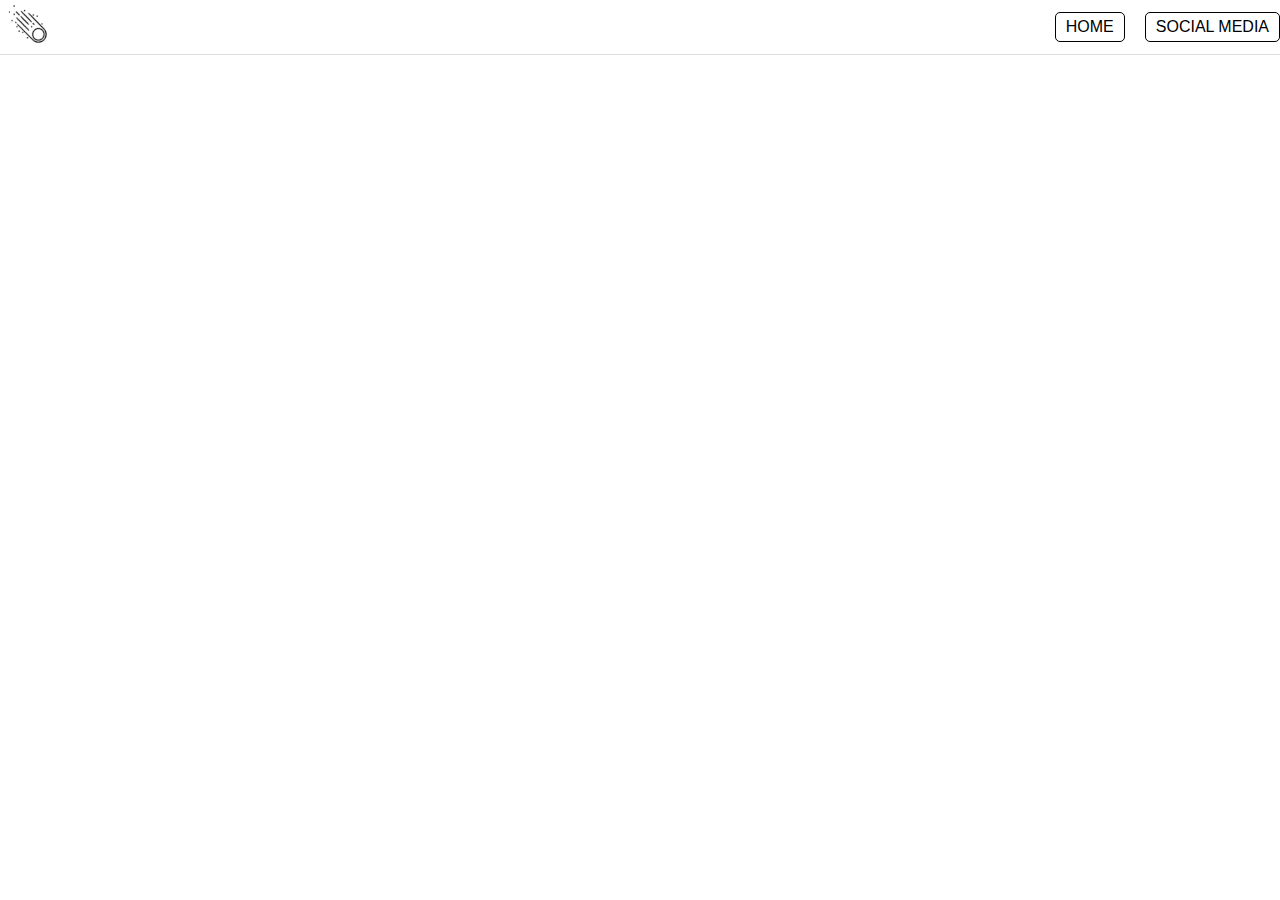
==== more-info.html @ a3b41343 "anewpage" ====
<!DOCTYPE html>
<html>
  <head>
    <meta charset="utf-8">
    <meta name="viewport" content="width=device-width">
    <title>replit</title>
    <link href="style.css" rel="stylesheet" type="text/css" />
    <link href="index.html">
  </head>
<header>
    <section class="logo">
        <img src="imgs/logo.png" alt="Logo">
    </section>
    <nav class="navigation">
        <a href="index.html#Top-of-Home" class="home-button w-nav-link" role="button">HOME</a>
        <a href="index.html#Social-Media-Links" class="socials-button w-nav-link" role="button">SOCIAL MEDIA</a>
    </nav>
</header>




</html>
---- style.css ----
/* Header Container */
header {
    display: flex;
    justify-content: space-between; /* Separate logo and navigation */
    align-items: center; /* Align items vertically */
    
    border-bottom: 1px solid #ddd; /* Subtle border for separation */
    position: fixed; /* Fix the header at the top */
    top: 0;
    left: 0;
    width: 100%; /* Full width of the page */
    background-color: #fff; /* White background */
    z-index: 1000; /* Ensure it stays above other content */
}
/* Logo Section */
.logo img {
    height: 50px; /* Adjust the logo size */
    width: auto; /* Maintain aspect ratio */
    margin-right: 15px; /* Add space between logo and buttons */
}
/* Navigation Styles */
.navigation {
    display: flex;
    gap: 20px; /* Space between navigation links */
    margin-left: -20px; /* Shift the navigation slightly to the left */
}
.navigation a {
    display: inline-block;
    padding: 5px 10px; /* Add space inside buttons */
    font-family: 'Arial', sans-serif;
    font-size: 1rem; /* Set font size for readability */
    color: #000; /* Black text for the buttons */
    text-decoration: none; /* Remove underline */
    border: 1px solid #000; /* Thin black border */
    border-radius: 5px; /* Rounded corners */
    transition: all 0.3s ease; /* Smooth hover effect */
}
.navigation a:hover {
    background-color: #f0f0f0; /* Light gray background on hover */
    color: #000; /* Keep text black */
}
/* Top-of-Home Section */
#Top-of-Home {
    height: 100vh; /* Make the section fill the viewport */
    display: flex;
    justify-content: center; /* Center the image horizontally */
    align-items: center; /* Center the image vertically */
    overflow: hidden; /* Prevent scrollbars */
    margin-top: 80px; /* Adjust for the fixed header height */
}
#Top-of-Home img {
    width: 100%; /* Make the image span the full width */
    height: 100%; /* Make the image span the full height */
    object-fit: cover; /* Ensure the image covers the section without distortion */
}
/* Short Web Description Section */
.shortwebdesc-container {
    display: flex;
    justify-content: center; /* Center the content horizontally */
    align-items: center; /* Center content vertically */
    
    
}
/* Suiwelcome Image Container */
.suiwelcome-img-container {
    
    position: relative; /* Allow positioning of text over image */
    width: 100%; /* Make the container full width */
    height: auto; /* Ensure it scales properly */
}
/* Suiwelcome Image */
.suiwelcome-img {
    width: 100%; /* Make the image span the full width */
    height: auto; /* Maintain the aspect ratio */
}
/* Text on top of the Suiwelcome Image */
.shortwebdesc {
    position: absolute; /* Position the text over the image */
    
    left: 50%; /* Center horizontally */
    transform: translate(-50%, -50%); /* Perfect centering */
    color: rgb(0, 0, 0); 
    text-align: center;
    text-shadow: 0 0 4px rgba(0, 0, 0, 0.7); /* Add shadow for readability */
    font-family: 'Mirai MEDIUM', sans-serif; /* Set font */
    font-size: 1.5vw; /* Make the text size responsive */
    line-height: 2.25vw; /* Set line height */
    padding: 20px; /* Add padding around the text */
    width: 80%; /* Limit the text block width */
    border-radius: 10px; /* Optional: rounded corners for text block */
}
/* Container for horizontal alignment */
.sui-intro-container {
    background-color: #3fd8fe; /* Blue background color */
    padding: 10px; /* Add padding for space inside the background */
    display: flex; /* Use flexbox for layout */
    flex-direction: row; /* Align items in a horizontal row */
    justify-content: space-between; /* Distribute space evenly */
    align-items: center; /* Align items vertically */
    gap: 20px; /* Add space between the elements */
    height: 80vh; /* Full viewport height */
    text-align: center; /* Center-align text inside headings */
    padding: 0; /* Remove padding */
    margin: 0; /* Remove margin */
}
/* Styling for p1 and p2 */
.p1, .p2 {
    font-family: 'Arial', sans-serif; /* Set font family */
    font-size: 6vw; /* Adjust font size */
    color: #fff;
    text-shadow: 11px 11px #445159;
    text-align: left; /* Center text within the elements */
    margin: 0; /* Remove default margins */
    line-height: 1.5; /* Adjust line spacing */
    
   
}
/* Styling for the image */
.sui-intro-img {
    width: 400px; /* Set image width */
    height: auto; /* Maintain aspect ratio */
    flex: 0 0 auto; /* Prevent the image from resizing */
    display: block; /* Ensure the image displays correctly */
}
/* Container for horizontal alignment */
.sui-info-container {
    display: flex; /* Horizontal layout */
    align-items: flex-start; /* Align items to the top */
    gap: 20px; /* Space between image and text */
    padding: 20px; /* Add padding inside the container */
  
    margin: 0 auto; /* Center the container */
    background-color: #f8f9fa; /* Optional: light background color */
}
/* Styling for the image */
.sui-info-img {
    width: 40%; 
    height: auto; /* Maintain aspect ratio */
}
/* Styling for the text container */
.sui-info {
    padding-top: 90px;
    flex-direction: column;
    flex: 1; /* Allow the text to fill the remaining space */
    line-height: 1.6; /* Line spacing for readability */
}
/* Styling for the h1 */
.one {
    color: #1eb9f1;
    margin-top: 0;
    font-family: Ubuntu, Helvetica, sans-serif;
    font-size: 5vw;
    line-height: 5.5vw;
}
.two {
    color: #333;
    text-align: justify;
    font-family: Mirai NORMAL, sans-serif;
    font-size: 1.20vw;
    line-height: 2vw;
    letter-spacing: 2px;
    word-spacing: 5px;
}
.three{
    gap:  110px;
    font-family: Mirai NORMAL, sans-serif;
    text-decoration: none;
    padding: 10px 20px;
    border: 1px solid #000;
    border-radius: 5px;
    
}
.three:hover{
    background-color: #f0f0f0; /* Light gray background on hover */
    color: #000; /* Keep text black */
}

/* Fan Name Section Styling */
.fan-name {
    display: flex; /* Enable horizontal alignment */
    align-items: center; /* Vertically align image and text */
    gap: 20px; /* Space between the image and text */
    padding: 20px; /* Add padding around the section */
    background-color: #1eb9f1; /* Light background for contrast */
    border-radius: 10px; /* Rounded corners */
    box-shadow: 0 4px 8px rgba(0, 0, 0, 0.1); /* Subtle shadow for depth */
    max-width: 1400px; /* Limit the width for a clean layout */
    margin: 10px auto; /* Center the section on the page */
}

/* Image Styling */
.fan-name-img {
    width: 150px; /* Set fixed width for the image */
    height: auto; /* Maintain aspect ratio */
    border-radius: 50%; /* Make the image circular */
    box-shadow: 0 4px 8px rgba(0, 0, 0, 0.2); /* Add shadow for focus */
    border: 3px solid #007BFF; /* Optional: Blue border around the image */
}

/* Name Styling */
.name {
    font-family: 'Arial', sans-serif; /* Set font family */
    font-size: 2rem; /* Increase font size for emphasis */
    font-weight: bold; /* Make the text bold */
    color: #fffefe; /* Dark gray color */
    margin: 0; /* Remove default margins */
}

/* Description Styling */
.description {
    font-family: 'Arial', sans-serif; /* Set font family */
    font-size: 1.5rem; /* Standard readable font size */
    line-height: 1.6; /* Improve readability with line spacing */
    color: #ffffff; /* Medium gray color */
    margin: 0; /* Remove default margins */
    text-align: justify; /* Align the text evenly */
}

/* page 2 starts here */








/* Main Container */
.charprofsuisei-container {
    background-color: #d6d5d5;
    display: flex;
    justify-content: space-between; /* Position left and right sections closer */
    align-items: center; /* Align sections at the top */
    padding: 20px; /* Padding to give space from the edges */
    position: absolute;
    
  }
  
  /* Left Section: Profile Board */
  .suiprofileboard {
    display: grid;
    grid-template-columns: repeat(2, 1fr); /* 2 columns for attributes */
    
  }
  
  .profile-box {
    display: flex;
    flex-direction: column;
    align-items: center; /* Align text to the left */
    background-color: #f0f8ff; /* Light blue background */
    border: 1px solid #007bff; /* Blue border */
  }
  
  .attribute {
    font-family: Ubuntu, Helvetica, sans-serif;
    font-size: 1.3rem; /* Larger font for attributes */
    font-weight: bold;
    color: #007bff; /* Blue for attribute names */
    margin-bottom: 10px;
  }

  .value {
    font-family: Ubuntu, Helvetica, sans-serif;
    font-size: 2rem; /* Larger font for values */
    color: #333; /* Darker text for values */
  }
  
  /* Center Section: Character Name */
  .char-pro-name {
    
    line-height: 6vw;
    letter-spacing: 3px;
    font-family: Ubuntu, Helvetica, sans-serif;
    position: absolute;
    top: 50%;
    left: 50%;
    transform: translate(-140%, -30%);
    font-size: 5rem;
    font-weight: bold;
    color: #333;
    text-align: left;
    z-index: 1;
    width: 10%;
}
  
  /* Right Section: Character Image */
  .char-pro-img {
    display: flex;
    justify-content: flex-end;
    width: 27%; /* Occupy 30% of the container */
  }
  
  .char-pro-img img {
    max-width: 100%; /* Scale image properly */
    height: auto;
    border-radius: 10px; /* Optional rounded corners */
  }
  
  /* Additional styling to ensure the content is not overlapping */
  body {
    margin: 0;
    padding: 0;
    font-family: Arial, sans-serif;
  }
  
  
  
  



  /* Main container for the music space section */
.music-space {
    display: flex;
    justify-content: flex-start; /* Align content to the left */
    align-items: flex-start; /* Align items at the top */
    width: 50%; /* Takes up half of the screen width */
    padding: 20px; /* Add some padding around */
    box-sizing: border-box; /* Ensures padding doesn't affect the width */
  }
  
  /* Image styling */
  .musspimg {
    width: 50%; /* The image takes up half of the container's width */
    height: auto; /* Maintain the image aspect ratio */
    border-radius: 10px; /* Optional: Adds rounded corners to the image */
  }
  
  /* Description styling */
  .musspdesc {
    width: 50%; /* Takes up the other half of the container */
    padding-left: 20px; /* Space between image and text */
  }
  
  /* Heading styling */
  .musspdesc h3 {
    font-size: 2rem; /* Make the heading bigger */
    color: #333; /* Dark text color */
    font-weight: bold;
    margin-bottom: 15px;
  }
  
  /* Paragraph styling */
  .musspdesc p {
    font-size: 1.1rem; /* Make the paragraph text a bit bigger */
    color: #555; /* Lighter text color for readability */
    line-height: 1.6; /* Improved line height for readability */
  }
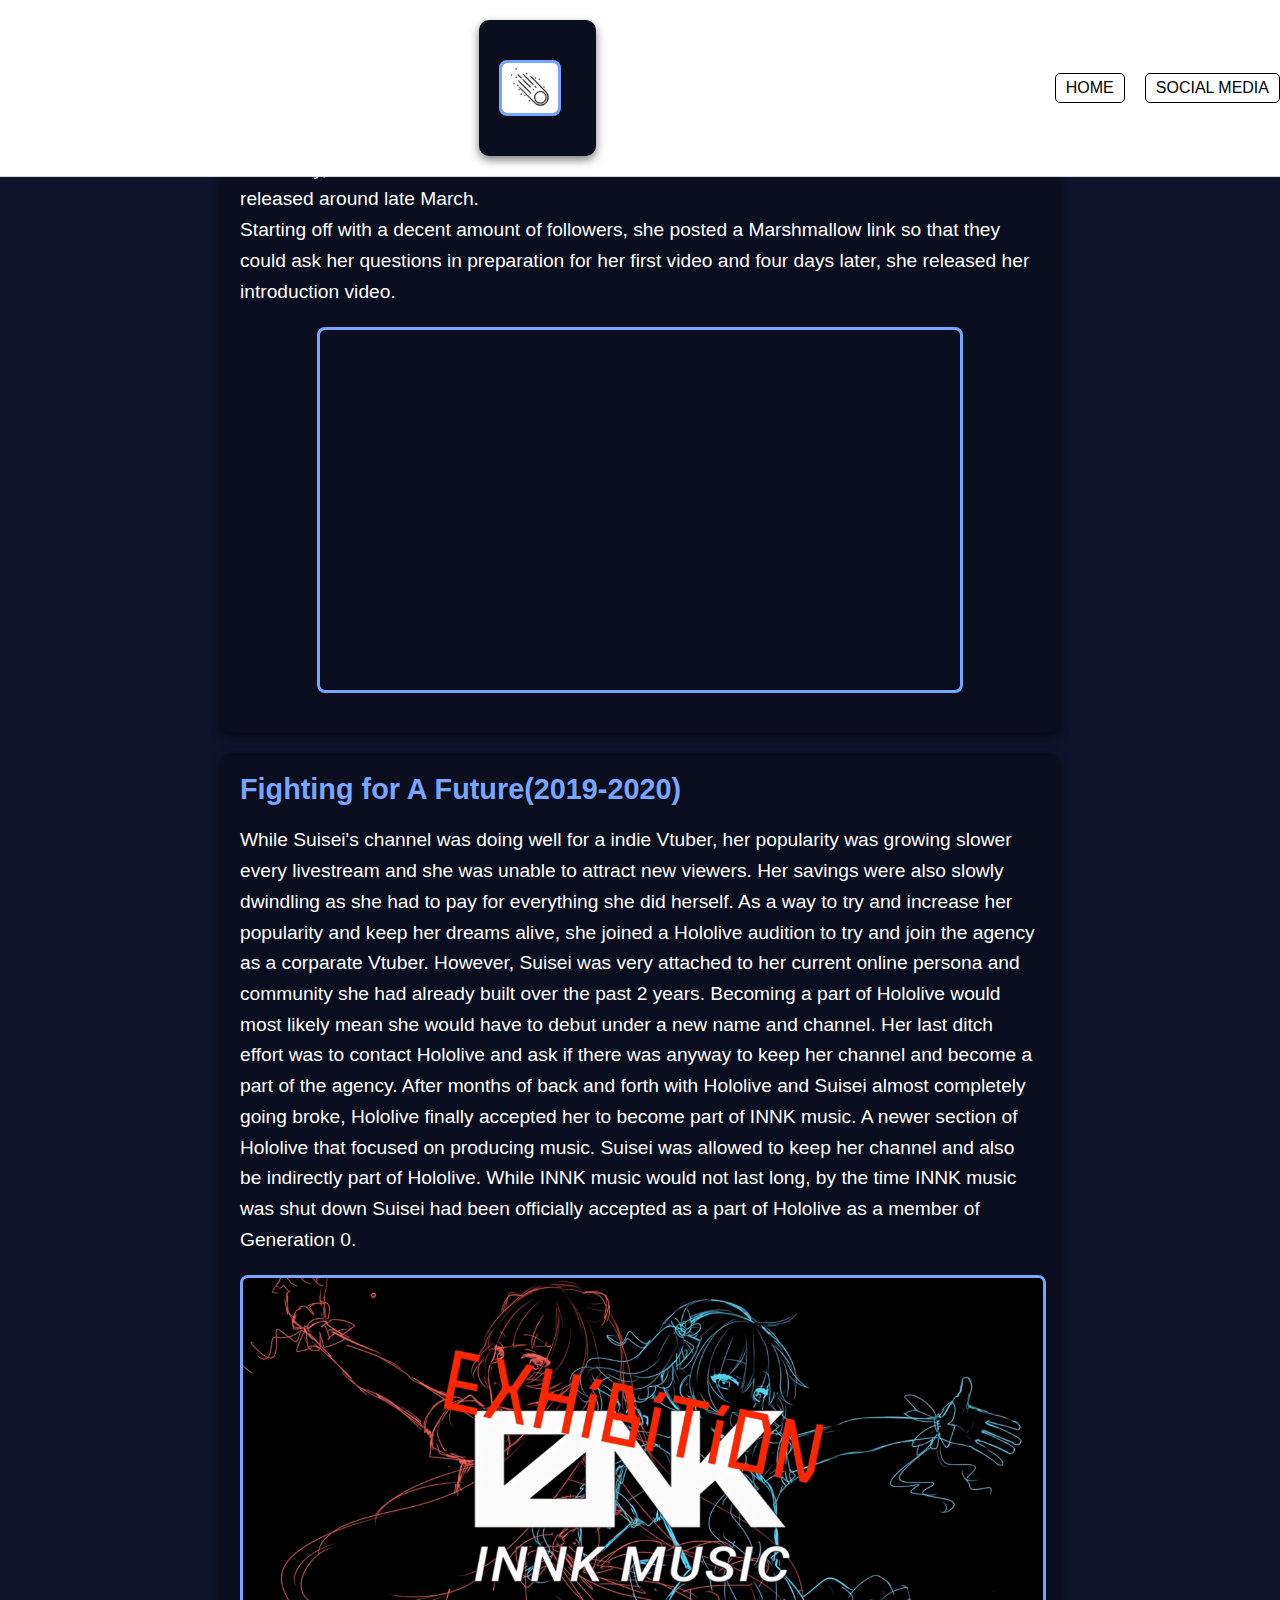
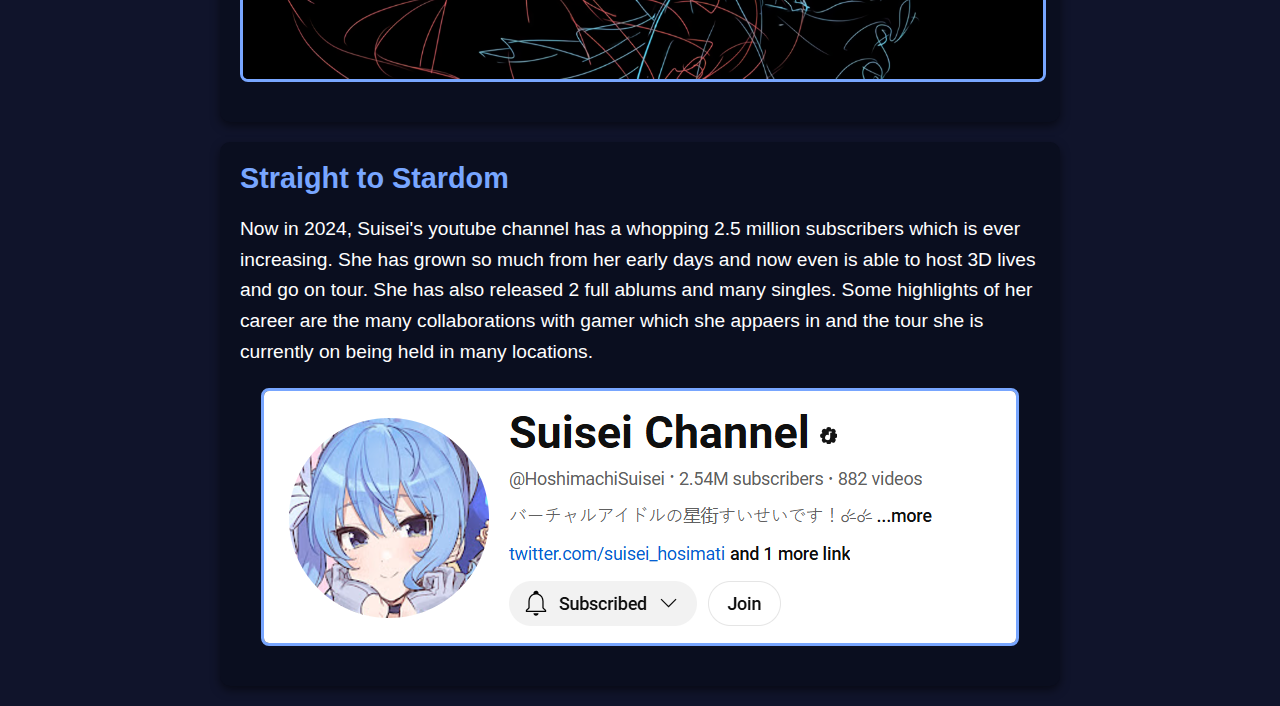
==== commit ff6d713d: "maybe" ====
--- a/more-info.html
+++ b/more-info.html
@@ -6,6 +6,7 @@
     <title>replit</title>
     <link href="style.css" rel="stylesheet" type="text/css" />
     <link href="index.html">
+    
   </head>
 <header>
     <section class="logo">
@@ -18,6 +19,53 @@
 </header>
 
 
+<body class="more-info">
+  <section class="part-1">
+    <title>Beginning of A Star(2018-2019)</title> 
+    <p>
+    Hoshimachi Suisei is a Japanese VTuber who debuted on March 22, 2018.<br>
+    Sui-chan's Twitter account and YouTube channel were created on March 18, 2018 
+    and, on the same day, she introduced herself on Twitter and announced that her first video will be released around late March.<br>
+    Starting off with a decent amount of followers, 
+    she posted a Marshmallow link so that they could ask her questions in preparation for her first video and four days later, she released her introduction video.
+    </p>
+    <iframe width="640" height="360" class="yt-vid"
+    src="https://www.youtube.com/watch?v=1dOyVEls4pg" 
+    frameborder="0" 
+    allow="accelerometer; autoplay; clipboard-write; encrypted-media; gyroscope; picture-in-picture" 
+    allowfullscreen>
+    </iframe>
+  </section>
+
+  <section class="part-2">
+    <title>Fighting for A Future(2019-2020)</title>
+    <p>
+    While Suisei's channel was doing well for a indie Vtuber, her popularity was growing slower every livestream and she was unable to attract new viewers.
+    Her savings were also slowly dwindling as she had to pay for everything she did herself.
+    As a way to try and increase her popularity and keep her dreams alive, she joined a Hololive audition to try and join the agency as a corparate Vtuber.
+    However, Suisei was very attached to her current online persona and community she had already built over the past 2 years. 
+    Becoming a part of Hololive would most likely mean she would have to debut under a new name and channel. 
+    Her last ditch effort was to contact Hololive and ask if there was anyway to keep her channel and become a part of the agency.
+    After months of back and forth with Hololive and Suisei almost completely going broke, Hololive finally accepted her to become part of INNK music. 
+    A newer section of Hololive that focused on producing music. Suisei was allowed to keep her channel and also be indirectly part of Hololive.
+    While INNK music would not last long, by the time INNK music was shut down Suisei had been officially accepted as a part of Hololive as a member of Generation 0.  
+    </p>
+    <img class="innk-img" src="imgs/innk.png">
+  </section>
+
+  <section class="part-3">
+    <title>Straight to Stardom </title>
+    <p>
+      Now in 2024, Suisei's youtube channel has a whopping 2.5 million subscribers which is ever increasing. 
+      She has grown so much from her early days and now even is able to host 3D lives and go on tour. 
+      She has also released 2 full ablums and many singles. 
+      Some highlights of her career are the many collaborations with gamer which she appaers in and the tour she is currently on being held in many locations. 
+    </p>
+    <img class="a-star" src="imgs/channel-img.png">
+  </section>
+</body>
+
+
 
 
 </html>--- a/style.css
+++ b/style.css
@@ -1,3 +1,5 @@
+
+
 
 /* Header Container */
 header {
@@ -54,42 +56,40 @@
     height: 100%; /* Make the image span the full height */
     object-fit: cover; /* Ensure the image covers the section without distortion */
 }
-/* Short Web Description Section */
+
+
 .shortwebdesc-container {
-    display: flex;
-    justify-content: center; /* Center the content horizontally */
-    align-items: center; /* Center content vertically */
+    position: relative;
+    width: 100%;
+    max-width: 800px; /* Adjust based on your layout */
+    margin: 0 auto; /* Center the container horizontally */
+  }
+  
+  .suiwelcome-img-container {
+    position: relative;
+  }
+  
+  .suiwelcome-img {
+    width: 100%; /* Ensure the image takes the full width of the container */
+    height: auto; /* Maintain the aspect ratio */
+  }
+  
+  .shortwebdesc {
+    position: absolute;
+    top: 50%; /* Center the text vertically */
+    left: 50%; /* Center the text horizontally */
+    transform: translate(-50%, -50%); /* Adjust for perfect centering */
     
-    
-}
-/* Suiwelcome Image Container */
-.suiwelcome-img-container {
-    
-    position: relative; /* Allow positioning of text over image */
-    width: 100%; /* Make the container full width */
-    height: auto; /* Ensure it scales properly */
-}
-/* Suiwelcome Image */
-.suiwelcome-img {
-    width: 100%; /* Make the image span the full width */
-    height: auto; /* Maintain the aspect ratio */
-}
-/* Text on top of the Suiwelcome Image */
-.shortwebdesc {
-    position: absolute; /* Position the text over the image */
-    
-    left: 50%; /* Center horizontally */
-    transform: translate(-50%, -50%); /* Perfect centering */
-    color: rgb(0, 0, 0); 
-    text-align: center;
-    text-shadow: 0 0 4px rgba(0, 0, 0, 0.7); /* Add shadow for readability */
-    font-family: 'Mirai MEDIUM', sans-serif; /* Set font */
-    font-size: 1.5vw; /* Make the text size responsive */
-    line-height: 2.25vw; /* Set line height */
+    color: rgb(0, 0, 0); /* Text color */
+    font-size: 1.2rem; /* Adjust for readability */
+    text-align: center; /* Center-align the text */
     padding: 20px; /* Add padding around the text */
-    width: 80%; /* Limit the text block width */
-    border-radius: 10px; /* Optional: rounded corners for text block */
-}
+    border-radius: 10px; /* Optional: Add rounded corners to the text box */
+    width: 80%; /* Optional: Adjust text box width */
+  }
+  
+
+
 /* Container for horizontal alignment */
 .sui-intro-container {
     background-color: #3fd8fe; /* Blue background color */
@@ -226,127 +226,288 @@
 
 
 
-/* Main Container */
+/* General Styles for charprofsuisei-container */
 .charprofsuisei-container {
-    background-color: #d6d5d5;
-    display: flex;
-    justify-content: space-between; /* Position left and right sections closer */
-    align-items: center; /* Align sections at the top */
-    padding: 20px; /* Padding to give space from the edges */
-    position: absolute;
-    
+    background-color: #ccc;
+    display: grid;
+    grid-template-columns: 3fr 1fr 1fr; /* Left, Center, Right layout */
+    align-items: center;
+    justify-items: center;
+    width: 100%;
   }
   
   /* Left Section: Profile Board */
   .suiprofileboard {
     display: grid;
-    grid-template-columns: repeat(2, 1fr); /* 2 columns for attributes */
-    
+    grid-template-columns: 1fr 1fr; /* Arrange in 2 columns */
+    width: 100%;
+    padding: 10px;
+    height: 100%;
   }
   
   .profile-box {
-    display: flex;
-    flex-direction: column;
-    align-items: center; /* Align text to the left */
-    background-color: #f0f8ff; /* Light blue background */
-    border: 1px solid #007bff; /* Blue border */
-  }
-  
-  .attribute {
+    background-color: #f5f5f5; /* Light background color for boxes */
+    border: 1px solid #ccc; /* Border around boxes */
+   
+    text-align: center; /* Center-align text */
+    box-shadow: 0 4px 6px rgba(0, 0, 0, 0.1); /* Subtle shadow */
+  }
+  
+  .profile-box .attribute {
+    font-size: 30px;
+    font-weight: bold;
+    color: #0077cc; 
+    margin-bottom: 5px;
     font-family: Ubuntu, Helvetica, sans-serif;
-    font-size: 1.3rem; /* Larger font for attributes */
-    font-weight: bold;
-    color: #007bff; /* Blue for attribute names */
-    margin-bottom: 10px;
-  }
-
-  .value {
+  }
+  
+  .profile-box .value {
+    font-size: 35px;
+    color: #333;
+    margin-bottom: 5px;
     font-family: Ubuntu, Helvetica, sans-serif;
-    font-size: 2rem; /* Larger font for values */
-    color: #333; /* Darker text for values */
   }
   
   /* Center Section: Character Name */
   .char-pro-name {
-    
-    line-height: 6vw;
-    letter-spacing: 3px;
-    font-family: Ubuntu, Helvetica, sans-serif;
-    position: absolute;
-    top: 50%;
-    left: 50%;
-    transform: translate(-140%, -30%);
     font-size: 5rem;
     font-weight: bold;
+    text-align: left;
     color: #333;
-    text-align: left;
-    z-index: 1;
-    width: 10%;
-}
+    text-shadow: 2px 2px 5px rgba(0, 0, 0, 0.2); /* Shadow for name text */
+    margin: 0;
+    font-family: Ubuntu, Helvetica, sans-serif;
+  }
   
   /* Right Section: Character Image */
   .char-pro-img {
     display: flex;
-    justify-content: flex-end;
-    width: 27%; /* Occupy 30% of the container */
+    justify-content: center;
+    align-items: center;
+    width: 100%;
   }
   
   .char-pro-img img {
-    max-width: 100%; /* Scale image properly */
+    max-width: 100%; /* Ensure image scales properly */
     height: auto;
-    border-radius: 10px; /* Optional rounded corners */
-  }
-  
-  /* Additional styling to ensure the content is not overlapping */
-  body {
+    border-radius: 10px; /* Optional: Rounded corners for the image */
+  }
+  
+  /* Prevent Overlap with Other Sections */
+  .charprofsuisei-container + * {
+    margin-top: 40px; /* Add spacing between this section and the next */
+  }
+  
+  /* Ensure Isolation of Styles */
+  .charprofsuisei-container,
+  .charprofsuisei-container * {
+    box-sizing: border-box;
+  }
+  
+
+
+
+
+
+
+
+
+/* Styles specifically for the music-space section */
+.music-space {
+    display: flex;
+    align-items: center; /* Align image and text vertically */
+    justify-content: space-between; /* Space between image and text */
+    width: 100%; /* Full width for the section */
+    margin: 0; /* Add vertical spacing above and below */
+    padding: 20px; /* Add padding inside the section */
+    box-sizing: border-box; /* Ensure padding does not increase width */
+    position: relative; /* Ensure this section stacks properly with others */
+    z-index: 1; /* Prevent this section from overlapping higher layers */
+    background-color: hsl(221, 100%, 77%); /* Optional: Add a background to highlight it */
+    border: 1px solid #ddd; /* Optional: Add a border for clarity */
+  }
+  
+  .music-space .musspimg {
+    width: 50%; /* Image occupies half of the container width */
+    height: auto; /* Maintain image aspect ratio */
+    object-fit: cover; /* Ensure image fits nicely within its space */
+  }
+  
+  .music-space .musspdesc {
+    width: 50%; /* Text occupies the other half */
+    padding: 20px; /* Add padding for spacing */
+    font-size: 16px; /* Adjust text size for readability */
+    line-height: 1.5; /* Set line spacing for better readability */
+  }
+  
+  .music-space .musspdesc h3 {
+    font-size: 40px; /* Set font size for heading */
+    margin-bottom: 10px; /* Space below the heading */
+    color: #333; /* Set a neutral heading color */
+  }
+  
+  .music-space .musspdesc p {
+    font-size: 35px;
+    margin: 0; /* Remove default paragraph margins */
+    color: #555; /* Slightly lighter text color */
+  }
+  
+  /* Ensure the section below doesn't overlap */
+  .music-space + * {
+    margin-top: 40px; /* Add space below the music-space section */
+  }
+  
+
+
+
+
+
+
+
+/* General container for social media section */
+.sm-container {
+    display: flex;
+    flex-direction: column;
+    align-items: center;
+    gap: 50px; /* Larger gap for bigger layout */
+    margin: 50px 0;
+    padding: 20px;
+  }
+  
+  /* Title styling */
+  .sm-title {
+    font-size: 50px; /* Significantly increased font size */
+    font-weight: bold;
+    color: #333;
+    margin-bottom: 40px;
+  }
+  
+  /* Styling for social media links */
+  .sm-container a {
+    display: flex;
+    align-items: center;
+    justify-content: flex-start;
+    text-decoration: none;
+    position: relative;
+    width: 800px; /* Increased container width */
+    overflow: hidden;
+    color: #000;
+    border-radius: 20px; /* Smooth edges for a polished look */
+    box-shadow: 0 4px 15px rgba(0, 0, 0, 0.3); /* Enhanced shadow for better emphasis */
+  }
+  
+  /* Background images */
+  .yt-bg,
+  .twitter-bg {
+    position: absolute;
+    top: 0;
+    left: 0;
+    width: 100%;
+    height: 100%;
+    z-index: 1;
+    border-radius: 20px;
+    object-fit: cover; /* Ensure the background scales properly */
+  }
+  
+  /* Profile pictures */
+  .pfp-yt,
+  .pfp-tw {
+    position: relative;
+    width: 150px; /* Enlarged size */
+    height: 150px; /* Match enlarged size */
+    border-radius: 50%;
+    margin-left: 30px; /* Adjusted margin for balance */
+    z-index: 2; /* Appear above the background */
+  }
+  
+  /* Text within links */
+  a p {
+    position: relative;
+    z-index: 2; /* Ensure text appears above background */
+    margin-left: 40px; /* Increased spacing between image and text */
+    font-size: 40px; /* Larger font size for prominent visibility */
+    font-weight: bold;
+    color: #fff; /* White text for contrast */
+    text-shadow: 2px 2px 6px rgba(0, 0, 0, 0.6); /* Enhanced shadow for better visibility */
+  }
+  
+/* End Container Styling */
+.end-container {
+    background-color: #0b1e3d; /* Very dark blue background */
+    padding: 40px; /* Padding for spacing */
+    text-align: center; /* Center the text */
+    border-radius: 10px; /* Optional: Add rounded corners */
+    margin-top: 50px; /* Space from the previous section */
+  }
+  
+  /* End Text Styling */
+  .end-text {
+    color: white; /* White font color */
+    font-size: 24px; /* Adjust font size for readability */
+    line-height: 1.5; /* Better line spacing */
+    font-family: Arial, sans-serif; /* Use a clean sans-serif font */
+  }
+  
+  
+.fade-section {
+    opacity: 0;
+    transition: opacity 1s ease-out;
+}
+  /* This class will be added when the section comes into view */
+.fade-in {
+    opacity: 1;
+}
+
+/* General styles for the body */
+.more-info {
+    font-family: Arial, sans-serif;
     margin: 0;
     padding: 0;
-    font-family: Arial, sans-serif;
-  }
-  
-  
-  
-  
-
-
-
-  /* Main container for the music space section */
-.music-space {
-    display: flex;
-    justify-content: flex-start; /* Align content to the left */
-    align-items: flex-start; /* Align items at the top */
-    width: 50%; /* Takes up half of the screen width */
-    padding: 20px; /* Add some padding around */
-    box-sizing: border-box; /* Ensures padding doesn't affect the width */
-  }
-  
-  /* Image styling */
-  .musspimg {
-    width: 50%; /* The image takes up half of the container's width */
-    height: auto; /* Maintain the image aspect ratio */
-    border-radius: 10px; /* Optional: Adds rounded corners to the image */
-  }
-  
-  /* Description styling */
-  .musspdesc {
-    width: 50%; /* Takes up the other half of the container */
-    padding-left: 20px; /* Space between image and text */
-  }
-  
-  /* Heading styling */
-  .musspdesc h3 {
-    font-size: 2rem; /* Make the heading bigger */
-    color: #333; /* Dark text color */
+    background-color: #10142b; /* Dark blue background for the entire page */
+    color: white; /* White text for readability */
+  }
+  
+  /* Style for each section */
+  section {
+    background-color: #0a0e1f; /* Very dark blue background for the sections */
+    padding: 20px; /* Add spacing inside the sections */
+    margin: 20px auto; /* Add spacing between sections */
+    border-radius: 10px; /* Round the edges of the sections */
+    box-shadow: 0 4px 10px rgba(0, 0, 0, 0.5); /* Add subtle shadow */
+    max-width: 800px; /* Limit section width for better readability */
+  }
+  
+  /* Style for titles */
+  section title {
+    display: block;
+    font-size: 1.8em;
     font-weight: bold;
-    margin-bottom: 15px;
-  }
-  
-  /* Paragraph styling */
-  .musspdesc p {
-    font-size: 1.1rem; /* Make the paragraph text a bit bigger */
-    color: #555; /* Lighter text color for readability */
-    line-height: 1.6; /* Improved line height for readability */
-  }
-  
-  
-  
+    margin-bottom: 10px;
+    color: #78a6ff; /* Soft blue for the section titles */
+  }
+  
+  /* Paragraph text style */
+  section p {
+    font-size: 1.2em;
+    line-height: 1.6;
+    margin-bottom: 20px;
+  }
+  
+  /* Style for the iframe (YouTube video) */
+  .yt-vid {
+    display: block;
+    margin: 20px auto; /* Center the video */
+    border: 3px solid #78a6ff; /* Add a border matching the title color */
+    border-radius: 8px; /* Rounded corners for the video */
+  }
+  
+  /* Style for images */
+  section img {
+    display: block;
+    margin: 20px auto; /* Center the images */
+    max-width: 100%; /* Ensure images do not overflow the section */
+    height: auto; /* Maintain image aspect ratio */
+    border: 3px solid #78a6ff; /* Add a matching border to images */
+    border-radius: 8px; /* Rounded corners for images */
+  }
+  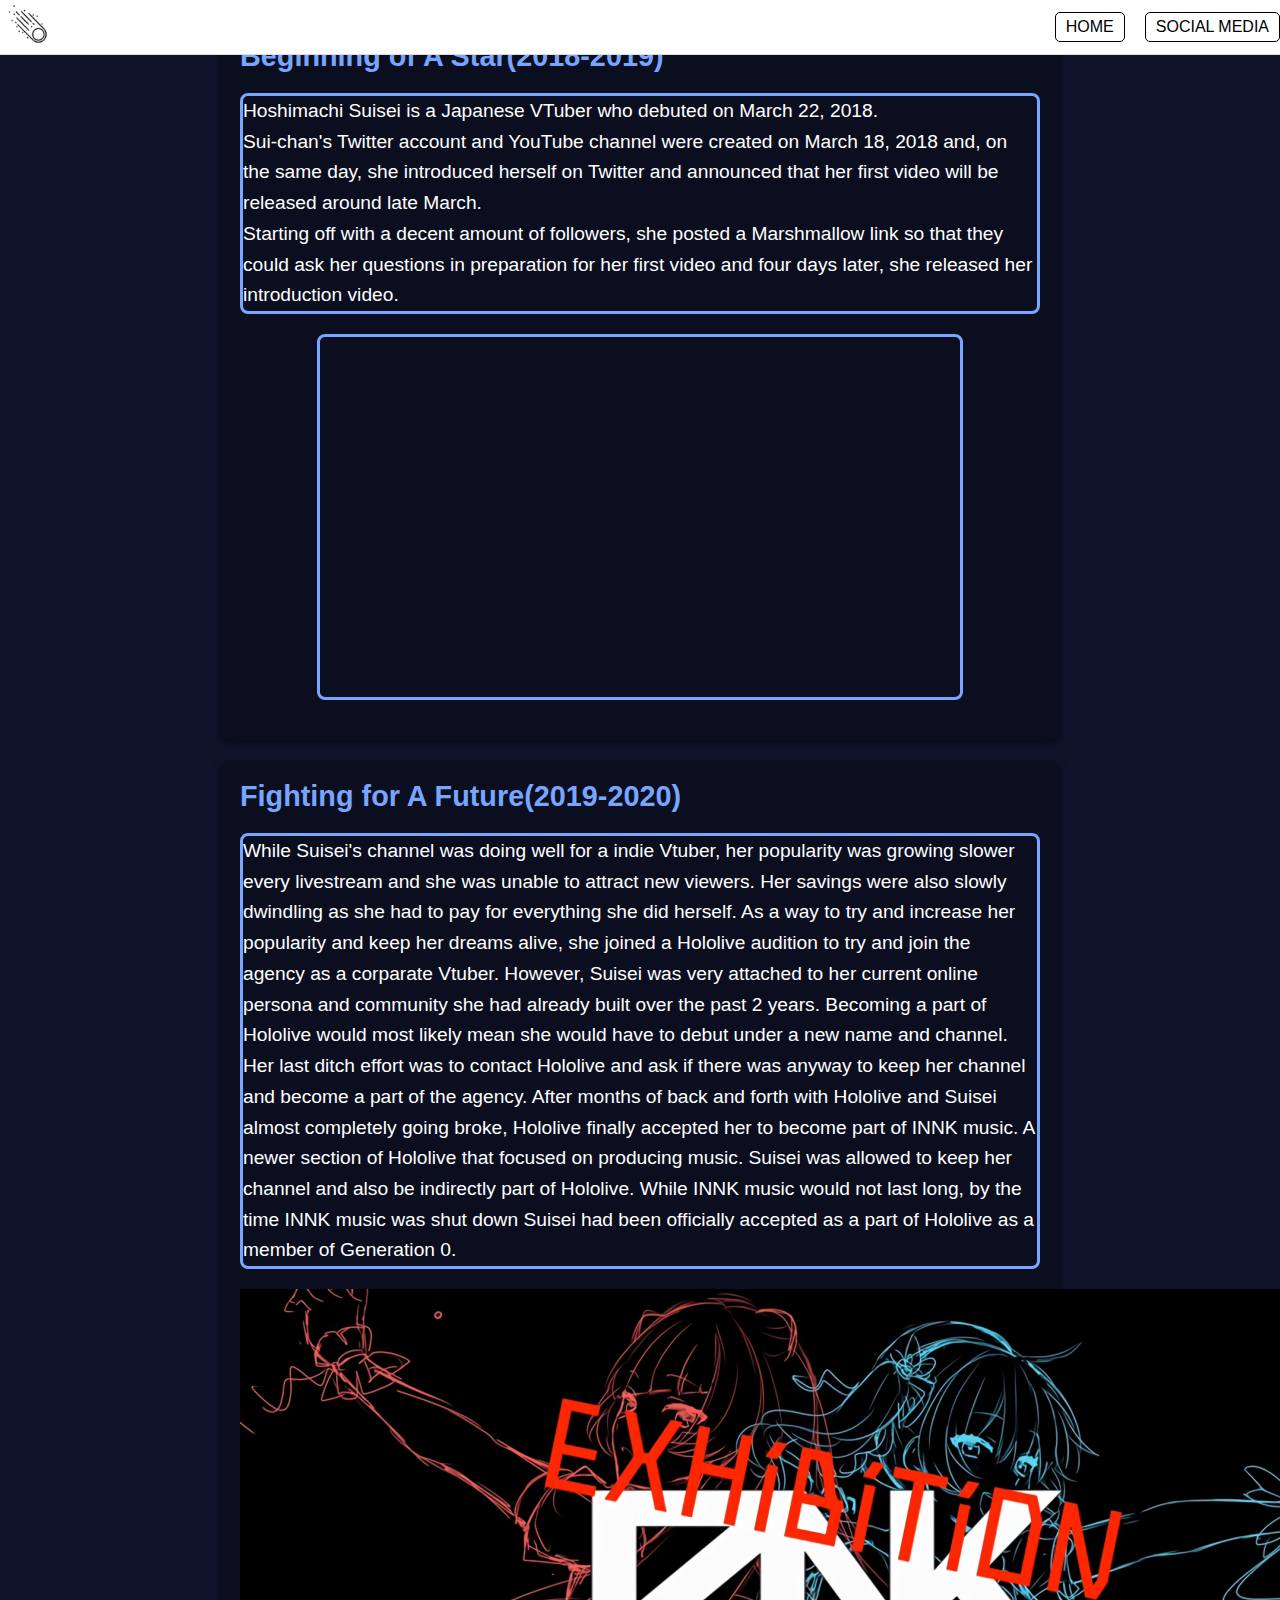
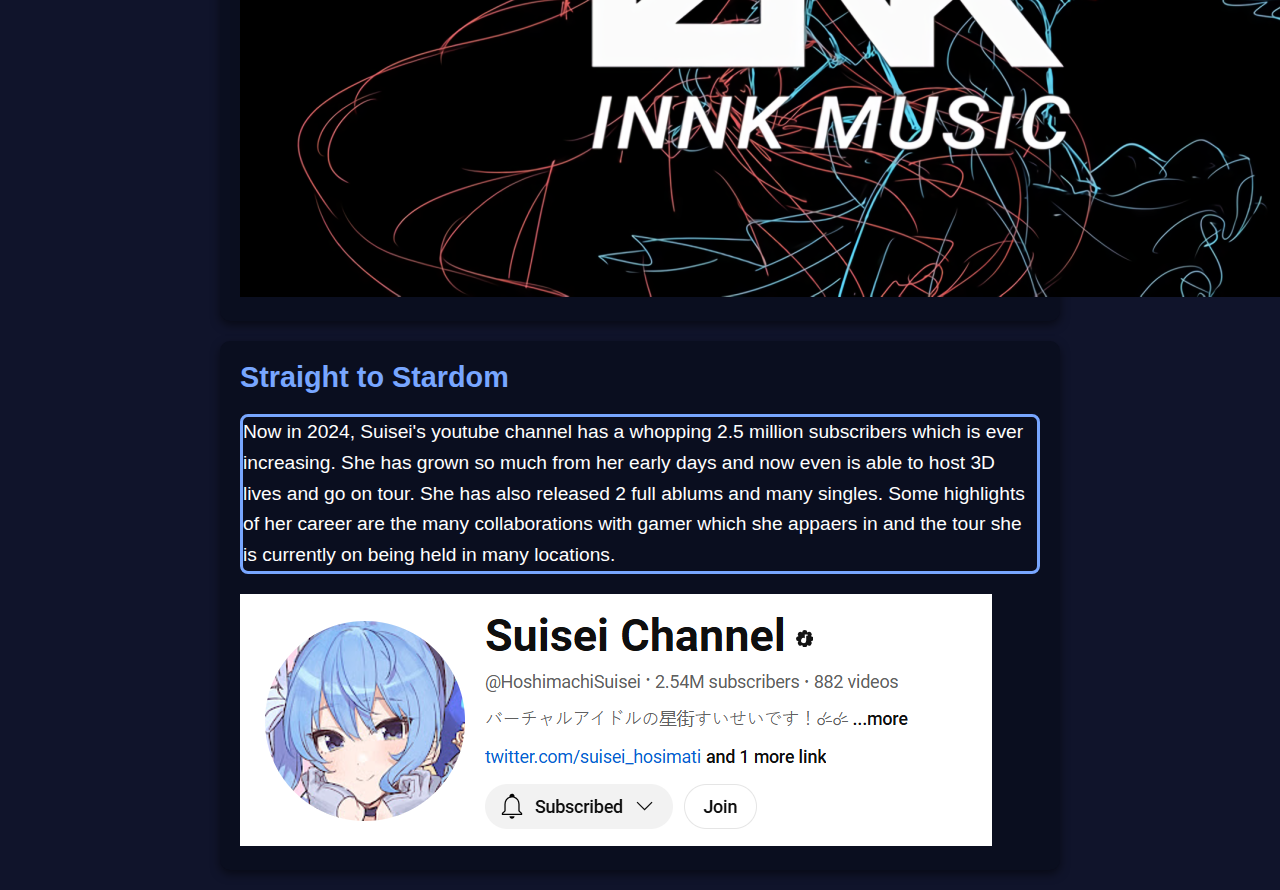
==== commit 83a0b1d4: "dff" ====
--- a/more-info.html
+++ b/more-info.html
@@ -20,9 +20,9 @@
 
 
 <body class="more-info">
-  <section class="part-1">
-    <title>Beginning of A Star(2018-2019)</title> 
-    <p>
+  <section class="part-1 info-page">
+    <title class="info-page-title">Beginning of A Star(2018-2019)</title> 
+    <p class="info-page-p">
     Hoshimachi Suisei is a Japanese VTuber who debuted on March 22, 2018.<br>
     Sui-chan's Twitter account and YouTube channel were created on March 18, 2018 
     and, on the same day, she introduced herself on Twitter and announced that her first video will be released around late March.<br>
@@ -37,9 +37,10 @@
     </iframe>
   </section>
 
-  <section class="part-2">
-    <title>Fighting for A Future(2019-2020)</title>
-    <p>
+  <section class="part-2 info-page">
+    <title class="info-page-title">Fighting for A Future(2019-2020)</title>
+    <p class="info-page-p">
+      
     While Suisei's channel was doing well for a indie Vtuber, her popularity was growing slower every livestream and she was unable to attract new viewers.
     Her savings were also slowly dwindling as she had to pay for everything she did herself.
     As a way to try and increase her popularity and keep her dreams alive, she joined a Hololive audition to try and join the agency as a corparate Vtuber.
@@ -50,18 +51,18 @@
     A newer section of Hololive that focused on producing music. Suisei was allowed to keep her channel and also be indirectly part of Hololive.
     While INNK music would not last long, by the time INNK music was shut down Suisei had been officially accepted as a part of Hololive as a member of Generation 0.  
     </p>
-    <img class="innk-img" src="imgs/innk.png">
+    <img class="innk-img info-pg-img" src="imgs/innk.png">
   </section>
 
-  <section class="part-3">
-    <title>Straight to Stardom </title>
-    <p>
+  <section class="part-3 info-page">
+    <title class="info-page-title">Straight to Stardom </title>
+    <p class="info-page-p">
       Now in 2024, Suisei's youtube channel has a whopping 2.5 million subscribers which is ever increasing. 
       She has grown so much from her early days and now even is able to host 3D lives and go on tour. 
       She has also released 2 full ablums and many singles. 
       Some highlights of her career are the many collaborations with gamer which she appaers in and the tour she is currently on being held in many locations. 
     </p>
-    <img class="a-star" src="imgs/channel-img.png">
+    <img class="a-star info-pg-img" src="imgs/channel-img.png">
   </section>
 </body>
 
--- a/style.css
+++ b/style.css
@@ -468,7 +468,7 @@
   }
   
   /* Style for each section */
-  section {
+.info-page {
     background-color: #0a0e1f; /* Very dark blue background for the sections */
     padding: 20px; /* Add spacing inside the sections */
     margin: 20px auto; /* Add spacing between sections */
@@ -478,7 +478,7 @@
   }
   
   /* Style for titles */
-  section title {
+.info-page-title {
     display: block;
     font-size: 1.8em;
     font-weight: bold;
@@ -487,7 +487,7 @@
   }
   
   /* Paragraph text style */
-  section p {
+.info-page-p {
     font-size: 1.2em;
     line-height: 1.6;
     margin-bottom: 20px;
@@ -502,7 +502,7 @@
   }
   
   /* Style for images */
-  section img {
+  .info-page-p{
     display: block;
     margin: 20px auto; /* Center the images */
     max-width: 100%; /* Ensure images do not overflow the section */
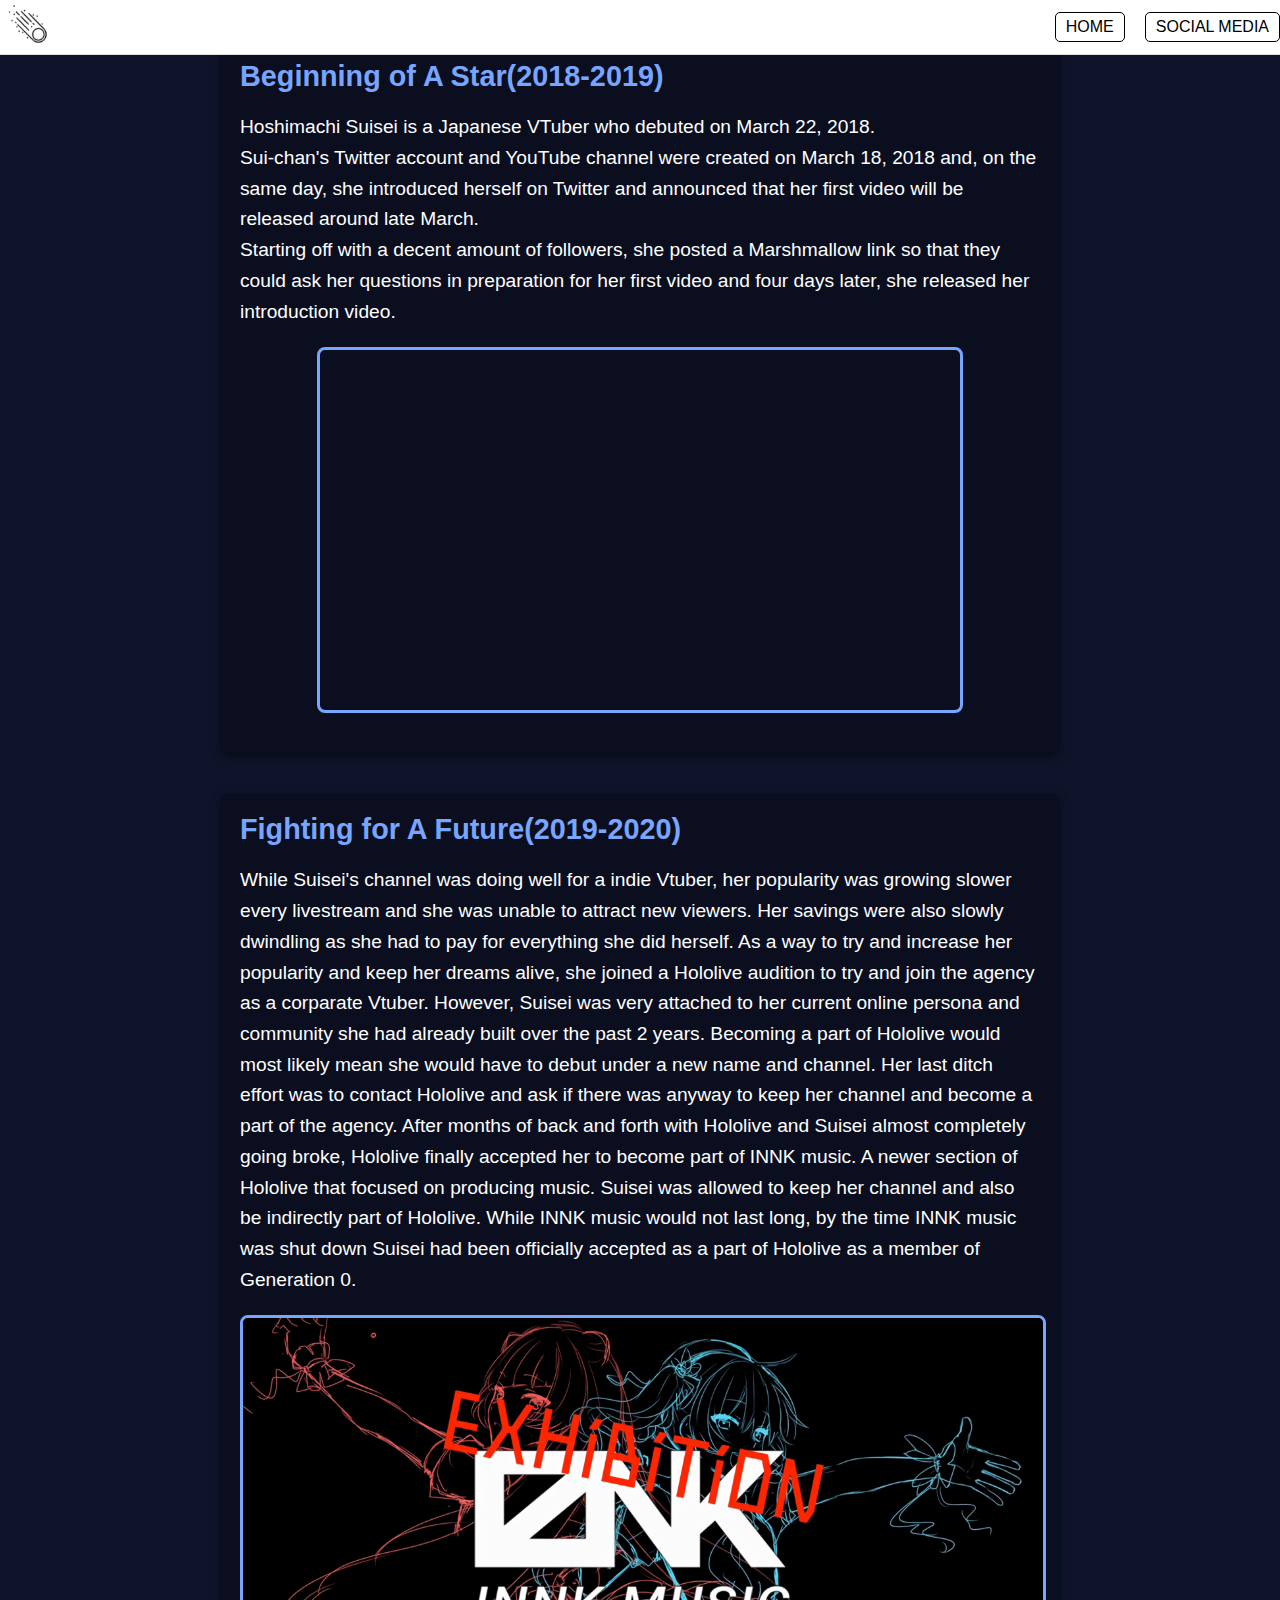
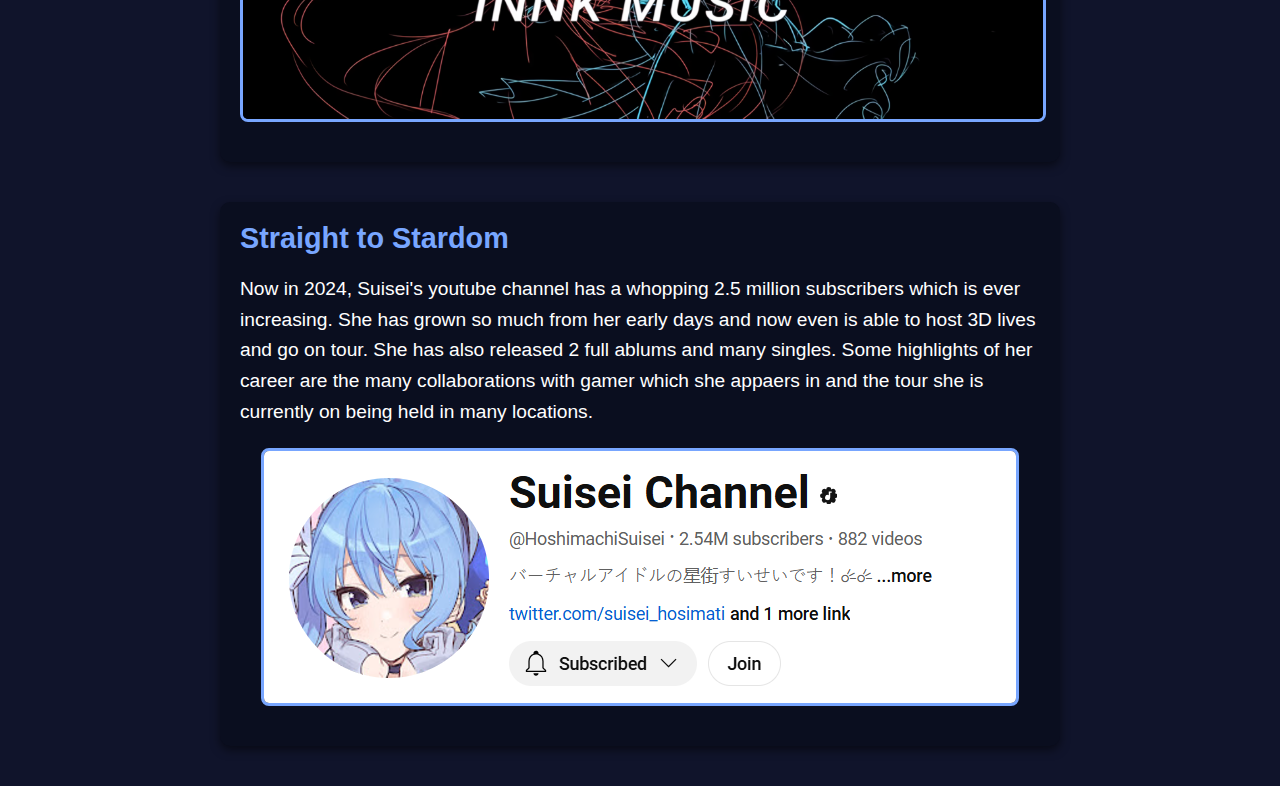
==== commit eec2ac7b: "try" ====
--- a/more-info.html
+++ b/more-info.html
@@ -30,7 +30,7 @@
     she posted a Marshmallow link so that they could ask her questions in preparation for her first video and four days later, she released her introduction video.
     </p>
     <iframe width="640" height="360" class="yt-vid"
-    src="https://www.youtube.com/watch?v=1dOyVEls4pg" 
+    src="https://www.youtube.com/embed/1dOyVEls4pg" 
     frameborder="0" 
     allow="accelerometer; autoplay; clipboard-write; encrypted-media; gyroscope; picture-in-picture" 
     allowfullscreen>
--- a/style.css
+++ b/style.css
@@ -458,6 +458,9 @@
     opacity: 1;
 }
 
+
+
+
 /* General styles for the body */
 .more-info {
     font-family: Arial, sans-serif;
@@ -467,11 +470,12 @@
     color: white; /* White text for readability */
   }
   
+  
   /* Style for each section */
 .info-page {
     background-color: #0a0e1f; /* Very dark blue background for the sections */
     padding: 20px; /* Add spacing inside the sections */
-    margin: 20px auto; /* Add spacing between sections */
+    margin: 40px auto; /* Add spacing between sections */
     border-radius: 10px; /* Round the edges of the sections */
     box-shadow: 0 4px 10px rgba(0, 0, 0, 0.5); /* Add subtle shadow */
     max-width: 800px; /* Limit section width for better readability */
@@ -494,7 +498,7 @@
   }
   
   /* Style for the iframe (YouTube video) */
-  .yt-vid {
+.yt-vid {
     display: block;
     margin: 20px auto; /* Center the video */
     border: 3px solid #78a6ff; /* Add a border matching the title color */
@@ -502,7 +506,7 @@
   }
   
   /* Style for images */
-  .info-page-p{
+.info-pg-img{
     display: block;
     margin: 20px auto; /* Center the images */
     max-width: 100%; /* Ensure images do not overflow the section */
